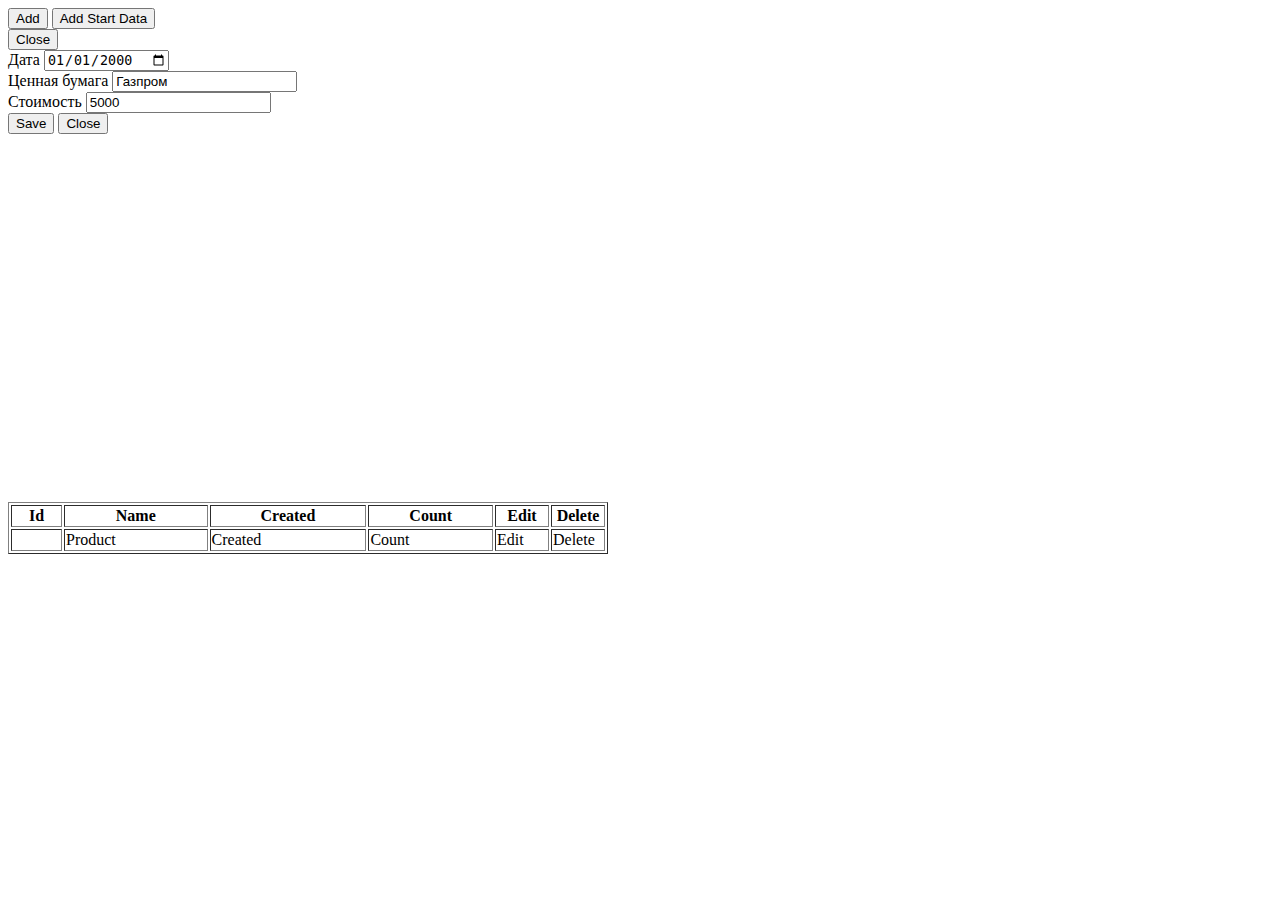
==== backend/src/main/resources/templates/index.html @ e1ebac8f "fix_1. Done - graph, table inline, backend, frontend not good" ====
<!DOCTYPE html>

<html lang="en" xmlns:th="http://www.thymeleaf.org"
	  xmlns:sec="http://www.thymeleaf.org/extras/spring-security">
	<head  th:remove="tag" th:replace="fragments/header.html :: head">
	</head>

	<body class="skin-orange">
	<!-- HEADER -->
	<header class="primary"  th:remove="tag" th:replace="fragments/header.html :: header">
	</header>
	<!-- /HEADER -->
	<div class="container" id="container">
		<!-- Trigger the modal with a button -->
		<button type="button" class="btn btn-success btn-md" id="btn-add">Add</button>
		<button type="button" class="btn btn-success btn-md" id="btn-addList" value="Submit">Add Start Data</button>
		<!-- Modal -->
		<div class="modal fade" id="myModal" role="dialog">
			<div class="modal-dialog">
				<!-- Modal content-->
				<div class="modal-content">
					<div class="modal-header">
						<button type="button" class="close" data-dismiss="modal" id="btn-x">Close</button>
					</div>
					<div class="modal-body">
						<form action="/" method="post">
							<div class="form-group">
								<label>Дата</label>
								<input type="date" id="created" name="created" value="2000-01-01" placeholder="enter created"/>
							</div>
							<div class="form-group">
								<label>Ценная бумага</label>
								<input class="form-control" type="text" id="name" name="name" value="Газпром" placeholder="enter name"/>
							</div>
								<label>Стоимость</label>
								<input type="number" id="counts" name="counts" value="5000" placeholder="enter count"/>
						</form>
					</div>
					<div class="modal-footer">
						<button type="button" class="btn btn-danger btn-md" id="btn-save">Save</button>
						<button type="button" class="btn btn-secondary" data-dismiss="modal" id="btn-close">Close</button>
					</div>
				</div>

			</div>
		</div>
		<div class="row">
			<div class="col-md-8 col-sm-12 col-xs-12">
				<div id="chart_div" style="width: 900px; height: 350px;"></div>
			</div>
			<div class="col-md-8 col-sm-12 col-xs-12">
				<br>
				<div class="line transparent little"></div>
				<div class="row">
					<form id="create-form2" onsubmit="return false;">
						<table class="table-border" border="1" id="receipts" width="600" >
<!--							style="display:contents"-->
							<tr class="edit_th">
								<th>Id</th>
								<th>Name</th>
								<th>Created</th>
								<th>Count</th>
								<th width="50">Edit</th>
								<th width="50">Delete</th>
							</tr>
							<tr class="edit_tr">
								<td class="edit_td_id"></td>
								<td class="edit_td"><a >Product</a></td>
								<td class="edit_td">Created</td>
								<td class="edit_td_con">Count</td>
								<td class="edit_td_btn"><a>Edit</a></td>
								<td class="edit_td_btn"><a>Delete</a></td>
							</tr>
						</table>
					</form>
					<div class="col-md-6 col-sm-6">
						<div id="feedback"></div>
					</div>
				</div>
			</div>
		</div>
	</div>

	<!-- FOOTER -->
	<footer th:replace="fragments/footer :: footer"></footer>	<!-- /FOOTER -->

<!--	<script>-->
<!--		function readFile(input) {-->
<!--			console.log('Input:', input.files[0]);-->
<!--			let fi = new File(["id", "name","created","counts"], "data_table.json", {-->
<!--				type: "application/json",-->
<!--			});-->
<!--			console.log('Fi:', fi);-->
<!--			let file = input.files[0];-->
<!--			console.log('File:', file);-->
<!--			let reader = new FileReader();-->

<!--			reader.readAsText(fi);-->

<!--			reader.onload = function() {-->
<!--				console.log('Result:', reader.result);-->
<!--			};-->

<!--			reader.onerror = function() {-->
<!--				console.log('Reader Error:', reader.error);-->
<!--			};-->

<!--		}-->
<!--	</script>-->

	<script type="text/javascript" th:src="@{/js/create.js}"></script>
	<script type="text/javascript" th:src="@{/js/graph.js}"></script>

	</body>
</html>
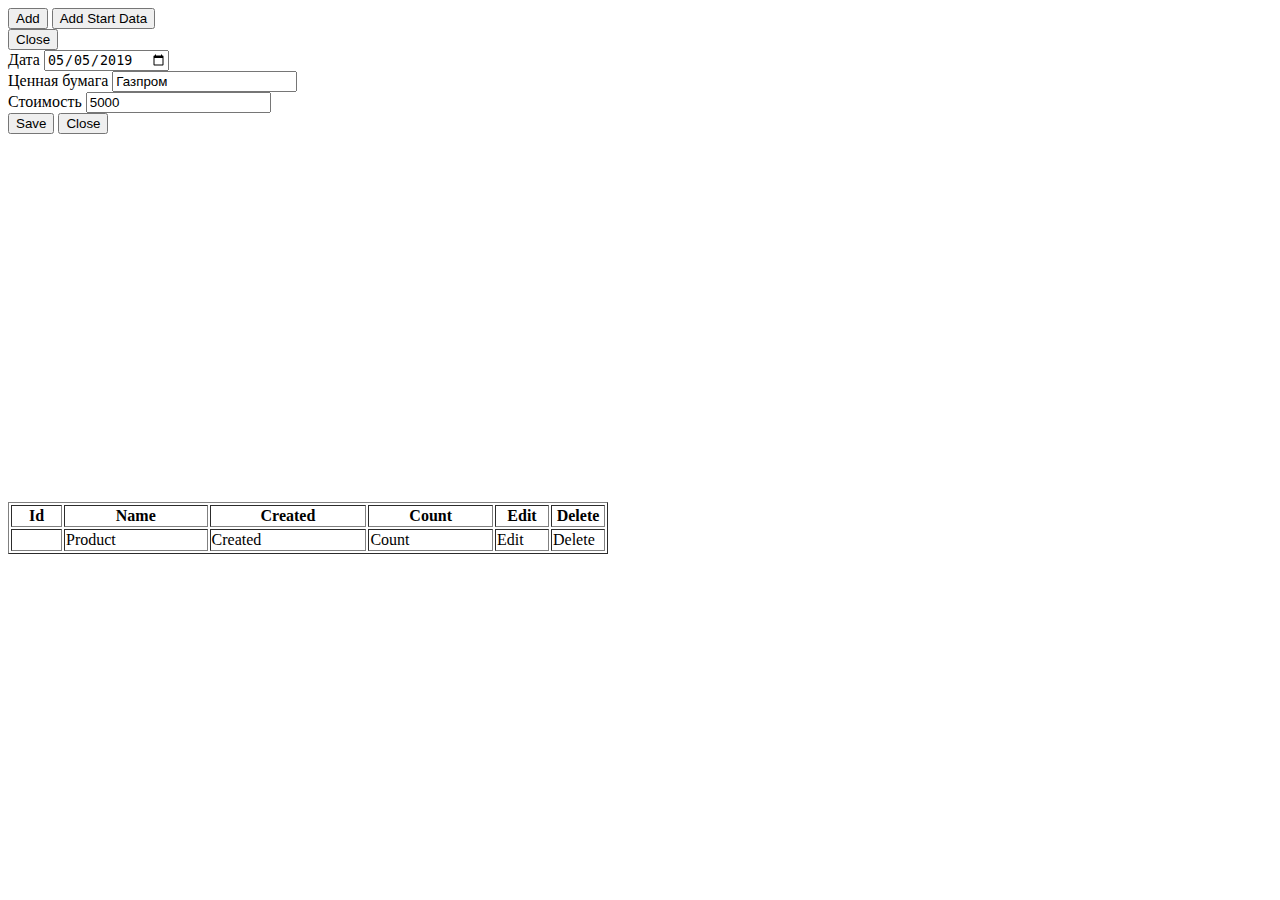
==== commit 97fd3f8f: "fix_1. Done - graph, table inline, backend, frontend good. POST, PUT, GET, DEL request. Protection d" ====
--- a/backend/src/main/resources/templates/index.html
+++ b/backend/src/main/resources/templates/index.html
@@ -26,7 +26,7 @@
 						<form action="/" method="post">
 							<div class="form-group">
 								<label>Дата</label>
-								<input type="date" id="created" name="created" value="2000-01-01" placeholder="enter created"/>
+								<input type="date" id="created" name="created" value="2019-05-05" placeholder="enter created"/>
 							</div>
 							<div class="form-group">
 								<label>Ценная бумага</label>
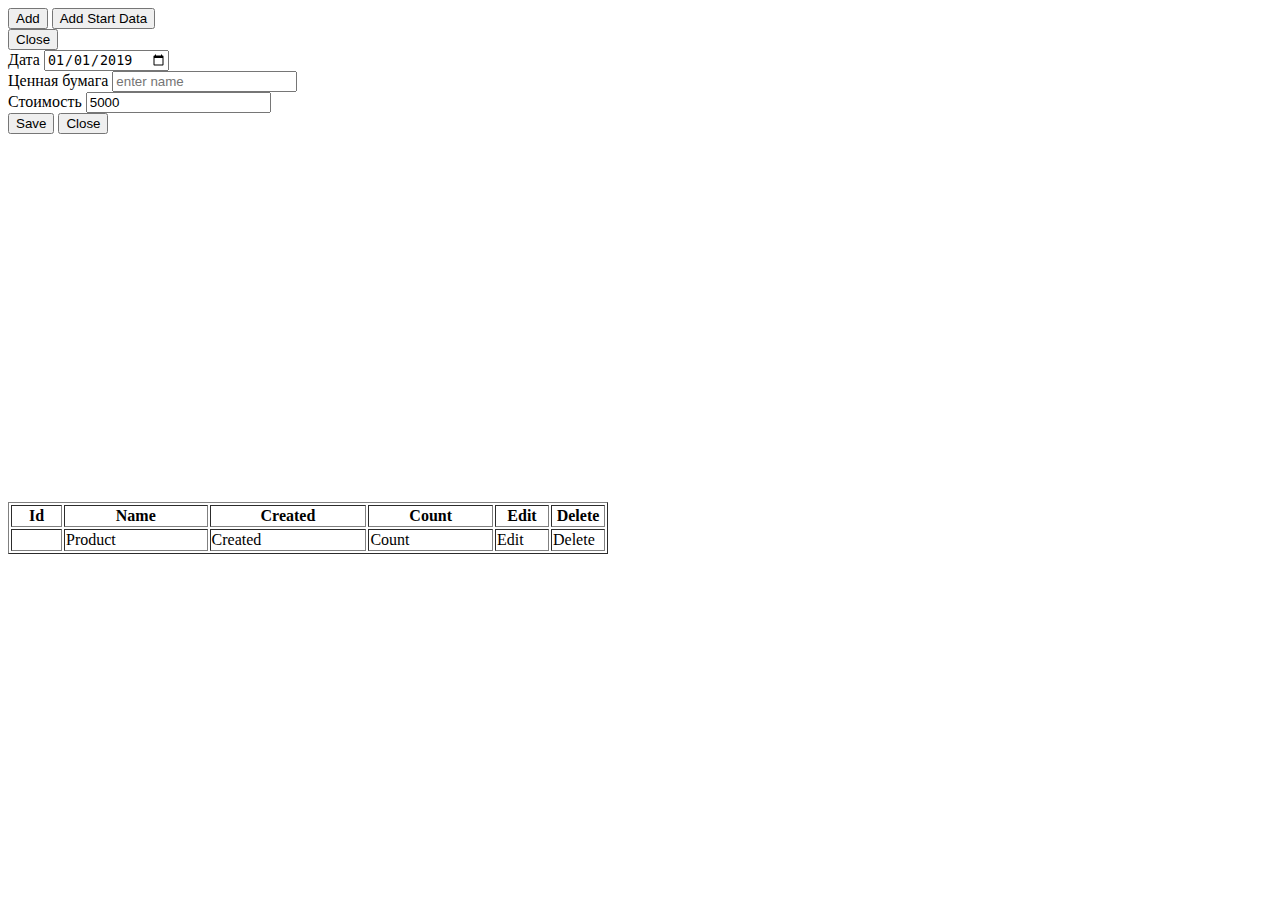
==== commit 009997b7: "fix_1.3 fix bug. add required, cat" ====
--- a/backend/src/main/resources/templates/index.html
+++ b/backend/src/main/resources/templates/index.html
@@ -17,30 +17,32 @@
 		<!-- Modal -->
 		<div class="modal fade" id="myModal" role="dialog">
 			<div class="modal-dialog">
-				<!-- Modal content-->
+
+					<!-- Modal content-->
 				<div class="modal-content">
-					<div class="modal-header">
-						<button type="button" class="close" data-dismiss="modal" id="btn-x">Close</button>
-					</div>
-					<div class="modal-body">
-						<form action="/" method="post">
-							<div class="form-group">
-								<label>Дата</label>
-								<input type="date" id="created" name="created" value="2019-05-05" placeholder="enter created"/>
-							</div>
-							<div class="form-group">
-								<label>Ценная бумага</label>
-								<input class="form-control" type="text" id="name" name="name" value="Газпром" placeholder="enter name"/>
-							</div>
+					<form id="create-form" onsubmit="return false;" >
+						<div class="modal-header">
+							<button type="button" class="close" data-dismiss="modal" id="btn-x">Close</button>
+						</div>
+						<div class="modal-body">
+								<div class="form-group">
+									<label>Дата</label>
+									<input type="date" id="created" name="created" value="2019-01-01" placeholder="дд.мм.гггг" required>
+								</div>
+								<div class="form-group">
+									<label>Ценная бумага</label>
+									<input class="form-control" type="text" id="name" name="name" value="" placeholder="enter name" required>
+								</div>
 								<label>Стоимость</label>
-								<input type="number" id="counts" name="counts" value="5000" placeholder="enter count"/>
-						</form>
-					</div>
-					<div class="modal-footer">
-						<button type="button" class="btn btn-danger btn-md" id="btn-save">Save</button>
-						<button type="button" class="btn btn-secondary" data-dismiss="modal" id="btn-close">Close</button>
-					</div>
+								<input type="number" id="counts" name="counts" value="5000" placeholder="enter count">
+						</div>
+						<div class="modal-footer">
+							<button type="button" class="btn btn-danger btn-md" id="btn-save">Save</button>
+							<button type="button" class="btn btn-secondary" data-dismiss="modal" id="btn-close">Close</button>
+						</div>
+					</form>
 				</div>
+
 
 			</div>
 		</div>
@@ -65,8 +67,8 @@
 							</tr>
 							<tr class="edit_tr">
 								<td class="edit_td_id"></td>
-								<td class="edit_td"><a >Product</a></td>
-								<td class="edit_td">Created</td>
+								<td class="edit_td" required><a >Product</a></td>
+								<td class="edit_td" required>Created</td>
 								<td class="edit_td_con">Count</td>
 								<td class="edit_td_btn"><a>Edit</a></td>
 								<td class="edit_td_btn"><a>Delete</a></td>
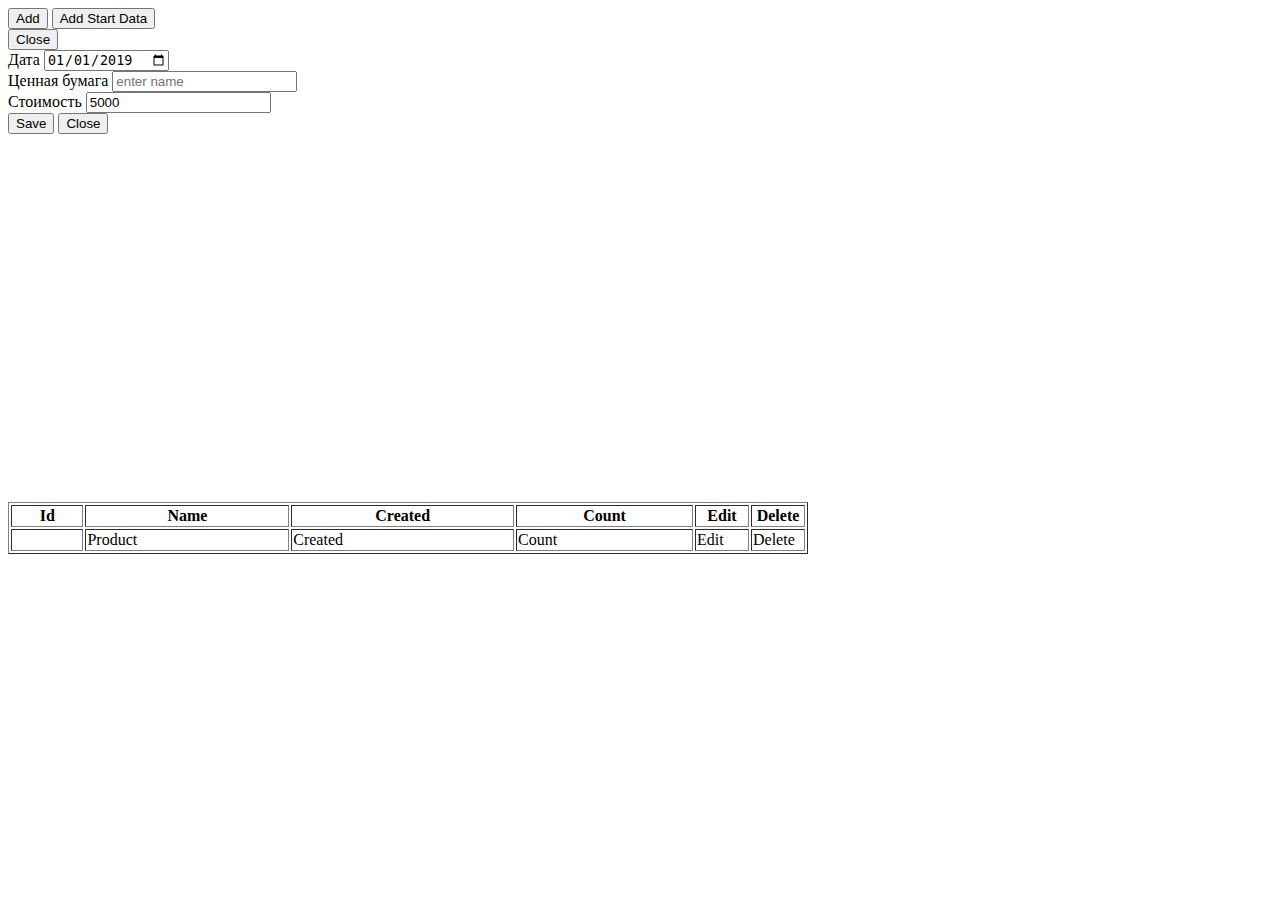
==== commit 417c271c: "fix_1.3 fix bug. add ru-Ru Locale, add normal work with the date" ====
--- a/backend/src/main/resources/templates/index.html
+++ b/backend/src/main/resources/templates/index.html
@@ -55,29 +55,27 @@
 				<div class="line transparent little"></div>
 				<div class="row">
 					<form id="create-form2" onsubmit="return false;">
-						<table class="table-border" border="1" id="receipts" width="600" >
-<!--							style="display:contents"-->
-							<tr class="edit_th">
-								<th>Id</th>
-								<th>Name</th>
-								<th>Created</th>
-								<th>Count</th>
-								<th width="50">Edit</th>
-								<th width="50">Delete</th>
-							</tr>
-							<tr class="edit_tr">
-								<td class="edit_td_id"></td>
-								<td class="edit_td" required><a >Product</a></td>
-								<td class="edit_td" required>Created</td>
-								<td class="edit_td_con">Count</td>
-								<td class="edit_td_btn"><a>Edit</a></td>
-								<td class="edit_td_btn"><a>Delete</a></td>
-							</tr>
-						</table>
+							<table class="table-border" border="1" id="receipts" width="800" >
+								<!--							style="display:contents"-->
+
+								<tr class="edit_th">
+									<th>Id</th>
+									<th>Name</th>
+									<th>Created</th>
+									<th>Count</th>
+									<th width="50">Edit</th>
+									<th width="50">Delete</th>
+								</tr>
+								<tr class="edit_tr">
+									<td class="edit_td_id"></td>
+									<td class="edit_td" required><a >Product</a></td>
+									<td class="edit_td" type="data" placeholder="дд.мм.гггг" required>Created</td>
+									<td class="edit_td_con">Count</td>
+									<td class="edit_td_btn"><a>Edit</a></td>
+									<td class="edit_td_btn"><a>Delete</a></td>
+								</tr>
+							</table>
 					</form>
-					<div class="col-md-6 col-sm-6">
-						<div id="feedback"></div>
-					</div>
 				</div>
 			</div>
 		</div>
